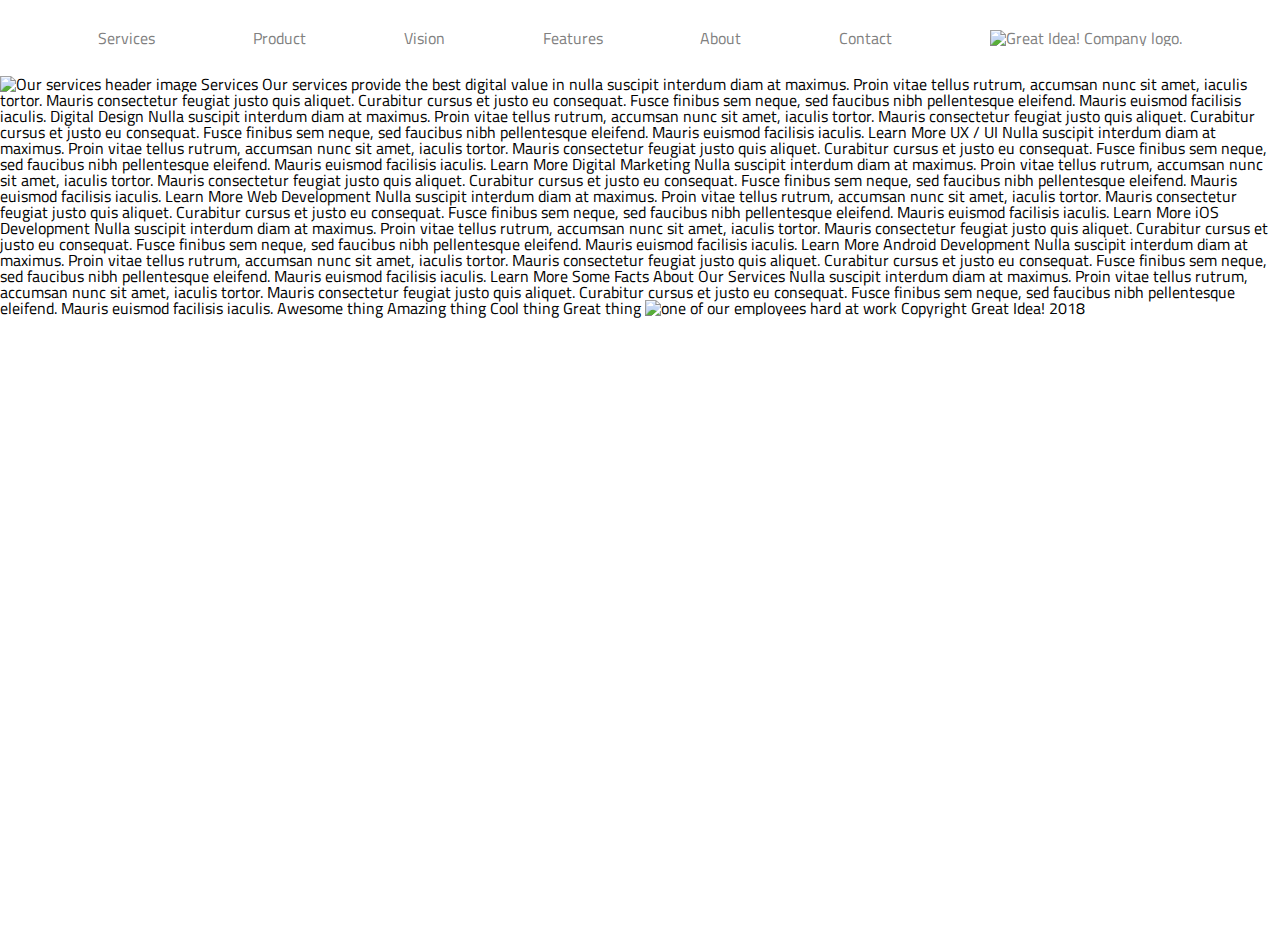
==== great-idea/services.html @ c10291b5 "adds services page link to nav bar; adds nav semantics to services page" ====
<!doctype html>

<html lang="en">
<head>
  <meta charset="utf-8">

  <title>Great Idea! - Services</title>

  <link href="https://fonts.googleapis.com/css?family=Bangers|Titillium+Web" rel="stylesheet">
  <link rel="stylesheet" href="css/index.css">

  <!--[if lt IE 9]>
    <script src="https://cdnjs.cloudflare.com/ajax/libs/html5shiv/3.7.3/html5shiv.js"></script>
  <![endif]-->
</head>

<body>

<nav>
<a href="services.html">Services</a>
<a href="">Product</a>
<a href="">Vision</a>
<a href="">Features</a>
<a href="">About</a>
<a href="">Contact</a>
<img class="logo" src="img/logo.png" alt="Great Idea! Company logo.">
</nav>


<img class="services-header-img" src="img/services-header.jpg" alt="Our services header image">

Services

Our services provide the best digital value in nulla suscipit interdum diam at maximus. Proin vitae tellus rutrum, accumsan nunc sit amet, iaculis tortor. Mauris consectetur feugiat justo quis aliquet. Curabitur cursus et justo eu consequat. Fusce finibus sem neque, sed faucibus nibh pellentesque eleifend. Mauris euismod facilisis iaculis.


Digital Design

Nulla suscipit interdum diam at maximus. Proin vitae tellus rutrum, accumsan nunc sit amet, iaculis tortor. Mauris consectetur feugiat justo quis aliquet. Curabitur cursus et justo eu consequat. Fusce finibus sem neque, sed faucibus nibh pellentesque
eleifend. Mauris euismod facilisis iaculis.

Learn More



UX / UI

Nulla suscipit interdum diam at maximus. Proin vitae tellus rutrum, accumsan nunc sit amet, iaculis tortor. Mauris consectetur feugiat justo quis aliquet. Curabitur cursus et justo eu consequat. Fusce finibus sem neque, sed faucibus nibh pellentesque
eleifend. Mauris euismod facilisis iaculis.

Learn More



Digital Marketing

Nulla suscipit interdum diam at maximus. Proin vitae tellus rutrum, accumsan nunc sit amet, iaculis tortor. Mauris consectetur feugiat justo quis aliquet. Curabitur cursus et justo eu consequat. Fusce finibus sem neque, sed faucibus nibh pellentesque
eleifend. Mauris euismod facilisis iaculis.

Learn More



Web Development

Nulla suscipit interdum diam at maximus. Proin vitae tellus rutrum, accumsan nunc sit amet, iaculis tortor. Mauris consectetur feugiat justo quis aliquet. Curabitur cursus et justo eu consequat. Fusce finibus sem neque, sed faucibus nibh pellentesque
eleifend. Mauris euismod facilisis iaculis.

Learn More



iOS Development

Nulla suscipit interdum diam at maximus. Proin vitae tellus rutrum, accumsan nunc sit amet, iaculis tortor. Mauris consectetur feugiat justo quis aliquet. Curabitur cursus et justo eu consequat. Fusce finibus sem neque, sed faucibus nibh pellentesque
eleifend. Mauris euismod facilisis iaculis.

Learn More



Android Development

Nulla suscipit interdum diam at maximus. Proin vitae tellus rutrum, accumsan nunc sit amet, iaculis tortor. Mauris consectetur feugiat justo quis aliquet. Curabitur cursus et justo eu consequat. Fusce finibus sem neque, sed faucibus nibh pellentesque
eleifend. Mauris euismod facilisis iaculis.

Learn More


Some Facts About Our Services

Nulla suscipit interdum diam at maximus. Proin vitae tellus rutrum, accumsan nunc sit amet, iaculis tortor. Mauris consectetur feugiat justo quis aliquet. Curabitur cursus et justo eu consequat. Fusce finibus sem neque, sed faucibus nibh pellentesque
eleifend. Mauris euismod facilisis iaculis.


Awesome thing
Amazing thing
Cool thing
Great thing

<img class="services-info-img" src="img/services-info.png" alt="one of our employees hard at work">

Copyright Great Idea! 2018

</body>

</html>
---- great-idea/css/index.css ----
/* http://meyerweb.com/eric/tools/css/reset/ 
   v2.0 | 20110126
   License: none (public domain)
*/

html, body, div, span, applet, object, iframe,
h1, h2, h3, h4, h5, h6, p, blockquote, pre,
a, abbr, acronym, address, big, cite, code,
del, dfn, em, img, ins, kbd, q, s, samp,
small, strike, strong, sub, sup, tt, var,
b, u, i, center,
dl, dt, dd, ol, ul, li,
fieldset, form, label, legend,
table, caption, tbody, tfoot, thead, tr, th, td,
article, aside, canvas, details, embed,
figure, figcaption, footer, header, hgroup,
menu, nav, output, ruby, section, summary,
time, mark, audio, video {
    margin: 0;
    padding: 0;
    border: 0;
    font-size: 100%;
    font: inherit;
    vertical-align: baseline;
}

/* HTML5 display-role reset for older browsers */
article, aside, details, figcaption, figure,
footer, header, hgroup, menu, nav, section {
    display: block;
}

body {
    line-height: 1;
}

ol, ul {
    list-style: none;
}

blockquote, q {
    quotes: none;
}

blockquote:before, blockquote:after,
q:before, q:after {
    content: '';
    content: none;
}

table {
    border-collapse: collapse;
    border-spacing: 0;
}

/* Set every element's box-sizing to border-box */
* {
    box-sizing: border-box;
}

html, body {
    height: 100%;
    font-family: 'Titillium Web', sans-serif;
}

h1, h2, h3, h4, h5 {
    font-family: 'Bangers', cursive;
    letter-spacing: 1px;
    margin-bottom: 15px;
}

/* Copy and paste your work from yesterday here and start to refactor into flexbox */


nav {
    /*text-align: center;*/
    width: 100%;
    margin: 30px 0px;
    display: flex;
    justify-content: space-evenly;
    align-items: center;
}

a, .logo {
    color: gray;
    text-decoration: none;
}


header {
    width: 100%;
    text-align: center;
    display: flex;
    flex-direction: row;
    justify-content: center;
    align-items: center;
}

#header-left {
    flex-direction: column;
}

h1 {
    font-size: 50px;
}


button {
    display: block;
    margin: 0 auto;
    width: 125px;
    border: 2px solid black;
    text-align: center;
    text-decoration: none;
    align-self: center;
}

hr {
    width: 876px;
}

.text-block-holder {
    text-align: center;
    width: 100%;
    margin: 30px 10px;
    display: flex;
    align-items: center;
    justify-content: center;
}

h2 {
    font-size: 30px;
}

.big-text-block {
    width: 438px;
    text-align: left;
}

.small-text-block {
    width: 292px;
    text-align: left;
    margin-bottom: 10px;
}

.middle-img {
    display: block;
    margin: 0px auto;
}

.bottom {
    text-align: center;
    width: 100%;
}

.contact {
    text-align: left;
}

footer {
    text-align: center;
}
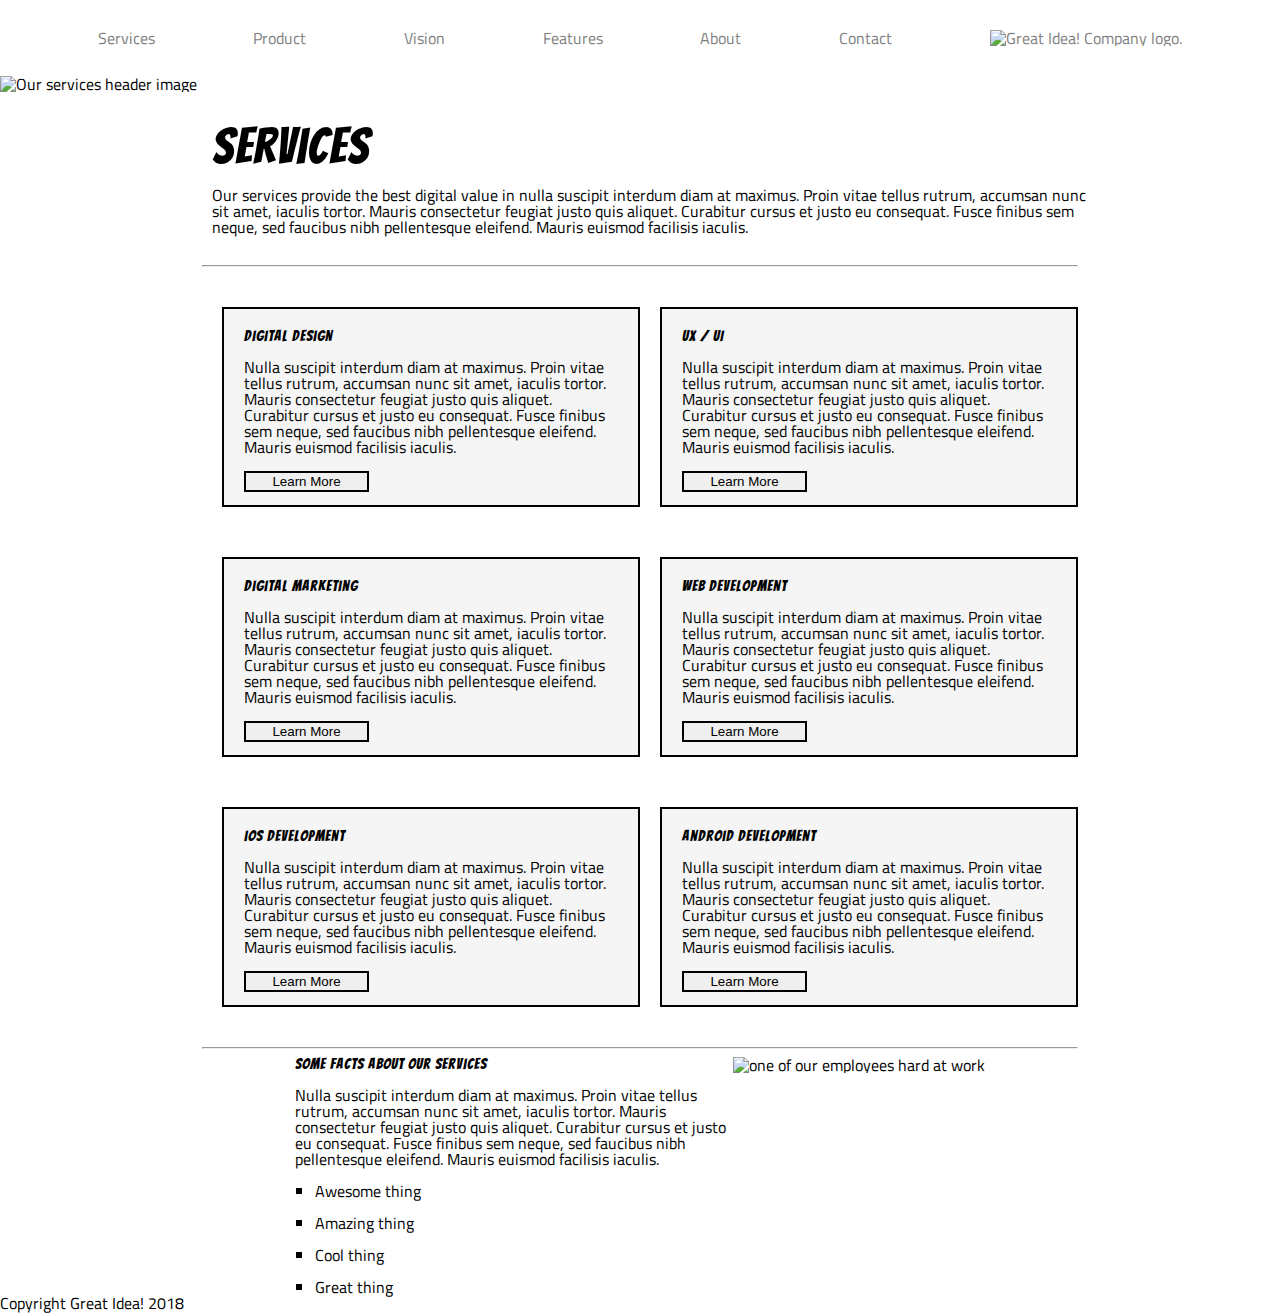
==== commit 10e99bf1: "finishes styling for substantially all of services page; still some glitches that need fixing" ====
--- a/great-idea/services.html
+++ b/great-idea/services.html
@@ -2,104 +2,137 @@
 
 <html lang="en">
 <head>
-  <meta charset="utf-8">
+    <meta charset="utf-8">
 
-  <title>Great Idea! - Services</title>
+    <title>Great Idea! - Services</title>
 
-  <link href="https://fonts.googleapis.com/css?family=Bangers|Titillium+Web" rel="stylesheet">
-  <link rel="stylesheet" href="css/index.css">
+    <link href="https://fonts.googleapis.com/css?family=Bangers|Titillium+Web" rel="stylesheet">
+    <link rel="stylesheet" href="css/index.css">
 
-  <!--[if lt IE 9]>
+    <!--[if lt IE 9]>
     <script src="https://cdnjs.cloudflare.com/ajax/libs/html5shiv/3.7.3/html5shiv.js"></script>
-  <![endif]-->
+    <![endif]-->
 </head>
 
 <body>
 
 <nav>
-<a href="services.html">Services</a>
-<a href="">Product</a>
-<a href="">Vision</a>
-<a href="">Features</a>
-<a href="">About</a>
-<a href="">Contact</a>
-<img class="logo" src="img/logo.png" alt="Great Idea! Company logo.">
+    <a href="services.html">Services</a>
+    <a href="">Product</a>
+    <a href="">Vision</a>
+    <a href="">Features</a>
+    <a href="">About</a>
+    <a href="">Contact</a>
+    <a href="index.html"><img class="logo" src="img/logo.png" alt="Great Idea! Company logo."> </a>
 </nav>
 
 
-<img class="services-header-img" src="img/services-header.jpg" alt="Our services header image">
+<img class="middle-img" src="img/services-header.jpg" alt="Our services header image">
+<div class="text-block-holder">
+    <section class="huge-text-block">
+        <h1>Services</h1>
 
-Services
+        <p>Our services provide the best digital value in nulla suscipit interdum diam at maximus. Proin vitae tellus
+            rutrum, accumsan nunc sit amet, iaculis tortor. Mauris consectetur feugiat justo quis aliquet. Curabitur
+            cursus et justo eu consequat. Fusce finibus sem neque, sed faucibus nibh pellentesque eleifend. Mauris
+            euismod facilisis iaculis.</p>
+    </section>
+</div>
 
-Our services provide the best digital value in nulla suscipit interdum diam at maximus. Proin vitae tellus rutrum, accumsan nunc sit amet, iaculis tortor. Mauris consectetur feugiat justo quis aliquet. Curabitur cursus et justo eu consequat. Fusce finibus sem neque, sed faucibus nibh pellentesque eleifend. Mauris euismod facilisis iaculis.
+<hr>
+<section class="text-block-holder">
+    <div class="enclosed-big-text-block">
+        <h2>Digital Design</h2>
 
+        <p>Nulla suscipit interdum diam at maximus. Proin vitae tellus rutrum, accumsan nunc sit amet, iaculis tortor.
+            Mauris consectetur feugiat justo quis aliquet. Curabitur cursus et justo eu consequat. Fusce finibus sem
+            neque, sed faucibus nibh pellentesque
+            eleifend. Mauris euismod facilisis iaculis.</p>
+        <br>
+        <button>Learn More</button>
+    </div>
+    <div class="enclosed-big-text-block">
+        <h2>UX / UI</h2>
+        <p>Nulla suscipit interdum diam at maximus. Proin vitae tellus rutrum, accumsan nunc sit amet, iaculis tortor.
+            Mauris consectetur feugiat justo quis aliquet. Curabitur cursus et justo eu consequat. Fusce finibus sem
+            neque, sed faucibus nibh pellentesque eleifend. Mauris euismod facilisis iaculis.</p>
+        <br>
+        <button>Learn More</button>
+    </div>
+</section>
+<section class="text-block-holder">
+    <div class="enclosed-big-text-block">
+        <h2>Digital Marketing</h2>
 
-Digital Design
+        <p>Nulla suscipit interdum diam at maximus. Proin vitae tellus rutrum, accumsan nunc sit amet, iaculis tortor.
+            Mauris
+            consectetur feugiat justo quis aliquet. Curabitur cursus et justo eu consequat. Fusce finibus sem neque, sed
+            faucibus nibh pellentesque
+            eleifend. Mauris euismod facilisis iaculis.</p>
+        <br>
+        <button>Learn More</button>
+    </div>
+    <div class="enclosed-big-text-block">
+        <h2>Web Development</h2>
 
-Nulla suscipit interdum diam at maximus. Proin vitae tellus rutrum, accumsan nunc sit amet, iaculis tortor. Mauris consectetur feugiat justo quis aliquet. Curabitur cursus et justo eu consequat. Fusce finibus sem neque, sed faucibus nibh pellentesque
-eleifend. Mauris euismod facilisis iaculis.
+        <p>Nulla suscipit interdum diam at maximus. Proin vitae tellus rutrum, accumsan nunc sit amet, iaculis tortor.
+            Mauris
+            consectetur feugiat justo quis aliquet. Curabitur cursus et justo eu consequat. Fusce finibus sem neque, sed
+            faucibus nibh pellentesque
+            eleifend. Mauris euismod facilisis iaculis.</p>
+        <br>
+        <button>Learn More</button>
+    </div>
+</section>
+<section class="text-block-holder">
+    <div class="enclosed-big-text-block">
+        <h2>iOS Development</h2>
 
-Learn More
+        <p>Nulla suscipit interdum diam at maximus. Proin vitae tellus rutrum, accumsan nunc sit amet, iaculis tortor.
+            Mauris
+            consectetur feugiat justo quis aliquet. Curabitur cursus et justo eu consequat. Fusce finibus sem neque, sed
+            faucibus nibh pellentesque
+            eleifend. Mauris euismod facilisis iaculis.</p>
+        <br>
+        <button>Learn More</button>
+    </div>
+    <div class="enclosed-big-text-block">
+        <h2>Android Development</h2>
 
+        <p>Nulla suscipit interdum diam at maximus. Proin vitae tellus rutrum, accumsan nunc sit amet, iaculis tortor.
+            Mauris
+            consectetur feugiat justo quis aliquet. Curabitur cursus et justo eu consequat. Fusce finibus sem neque, sed
+            faucibus nibh pellentesque
+            eleifend. Mauris euismod facilisis iaculis.</p>
+        <br>
+        <button>Learn More</button>
+    </div>
+</section>
+<hr>
+<section class="services-facts">
+    <div class="services-facts-left">
+        <div class="big-text-block">
+            <h2>Some Facts About Our Services</h2>
 
+            <p>Nulla suscipit interdum diam at maximus. Proin vitae tellus rutrum, accumsan nunc sit amet, iaculis
+                tortor. Mauris consectetur feugiat justo quis aliquet. Curabitur cursus et justo eu consequat. Fusce
+                finibus sem neque, sed faucibus nibh pellentesque
+                eleifend. Mauris euismod facilisis iaculis.</p>
 
-UX / UI
-
-Nulla suscipit interdum diam at maximus. Proin vitae tellus rutrum, accumsan nunc sit amet, iaculis tortor. Mauris consectetur feugiat justo quis aliquet. Curabitur cursus et justo eu consequat. Fusce finibus sem neque, sed faucibus nibh pellentesque
-eleifend. Mauris euismod facilisis iaculis.
-
-Learn More
-
-
-
-Digital Marketing
-
-Nulla suscipit interdum diam at maximus. Proin vitae tellus rutrum, accumsan nunc sit amet, iaculis tortor. Mauris consectetur feugiat justo quis aliquet. Curabitur cursus et justo eu consequat. Fusce finibus sem neque, sed faucibus nibh pellentesque
-eleifend. Mauris euismod facilisis iaculis.
-
-Learn More
-
-
-
-Web Development
-
-Nulla suscipit interdum diam at maximus. Proin vitae tellus rutrum, accumsan nunc sit amet, iaculis tortor. Mauris consectetur feugiat justo quis aliquet. Curabitur cursus et justo eu consequat. Fusce finibus sem neque, sed faucibus nibh pellentesque
-eleifend. Mauris euismod facilisis iaculis.
-
-Learn More
-
-
-
-iOS Development
-
-Nulla suscipit interdum diam at maximus. Proin vitae tellus rutrum, accumsan nunc sit amet, iaculis tortor. Mauris consectetur feugiat justo quis aliquet. Curabitur cursus et justo eu consequat. Fusce finibus sem neque, sed faucibus nibh pellentesque
-eleifend. Mauris euismod facilisis iaculis.
-
-Learn More
-
-
-
-Android Development
-
-Nulla suscipit interdum diam at maximus. Proin vitae tellus rutrum, accumsan nunc sit amet, iaculis tortor. Mauris consectetur feugiat justo quis aliquet. Curabitur cursus et justo eu consequat. Fusce finibus sem neque, sed faucibus nibh pellentesque
-eleifend. Mauris euismod facilisis iaculis.
-
-Learn More
-
-
-Some Facts About Our Services
-
-Nulla suscipit interdum diam at maximus. Proin vitae tellus rutrum, accumsan nunc sit amet, iaculis tortor. Mauris consectetur feugiat justo quis aliquet. Curabitur cursus et justo eu consequat. Fusce finibus sem neque, sed faucibus nibh pellentesque
-eleifend. Mauris euismod facilisis iaculis.
-
-
-Awesome thing
-Amazing thing
-Cool thing
-Great thing
-
-<img class="services-info-img" src="img/services-info.png" alt="one of our employees hard at work">
-
+            <br>
+            <ul>
+                <li>Awesome thing</li>
+                <br>
+                <li>Amazing thing</li>
+                <br>
+                <li>Cool thing</li>
+                <br>
+                <li>Great thing</li>
+            </ul>
+        </div>
+    </div>
+    <img class="services-info-img" src="img/services-info.png" alt="one of our employees hard at work">
+</section>
 Copyright Great Idea! 2018
 
 </body>
--- a/great-idea/css/index.css
+++ b/great-idea/css/index.css
@@ -106,17 +106,15 @@
 
 
 button {
-    display: block;
-    margin: 0 auto;
     width: 125px;
     border: 2px solid black;
-    text-align: center;
     text-decoration: none;
-    align-self: center;
+    align-self: flex-start;
 }
 
 hr {
     width: 876px;
+    color: black;
 }
 
 .text-block-holder {
@@ -129,7 +127,12 @@
 }
 
 h2 {
-    font-size: 30px;
+    font-size: 15px;
+}
+
+.huge-text-block {
+    width: 876px;
+    text-align: left;
 }
 
 .big-text-block {
@@ -137,11 +140,29 @@
     text-align: left;
 }
 
+.enclosed-big-text-block {
+    width: 418px;
+    height: 200px;
+    text-align: left;
+    margin: 10px;
+    padding: 20px;
+    background: whitesmoke;
+    border: 2px solid black;
+    display: flex;
+    flex-direction: column;
+    justify-content: flex-start;
+    align-items: flex-start;
+    align-content: flex-start;
+
+}
+
 .small-text-block {
     width: 292px;
-    text-align: left;
-    margin-bottom: 10px;
-}
+    height: 100px;
+    text-align: left;
+    margin: 10px;
+}
+
 
 .middle-img {
     display: block;
@@ -157,6 +178,24 @@
     text-align: left;
 }
 
+.services-facts {
+    width: 100%;
+    text-align: left;
+    display: flex;
+    flex-direction: row;
+    justify-content: center;
+    align-items: flex-start;
+}
+
+#services-facts-left {
+    flex-direction: column;
+}
+
+ul{
+   list-style-type: square;
+    margin-left: 20px;
+}
+
 footer {
     text-align: center;
 }
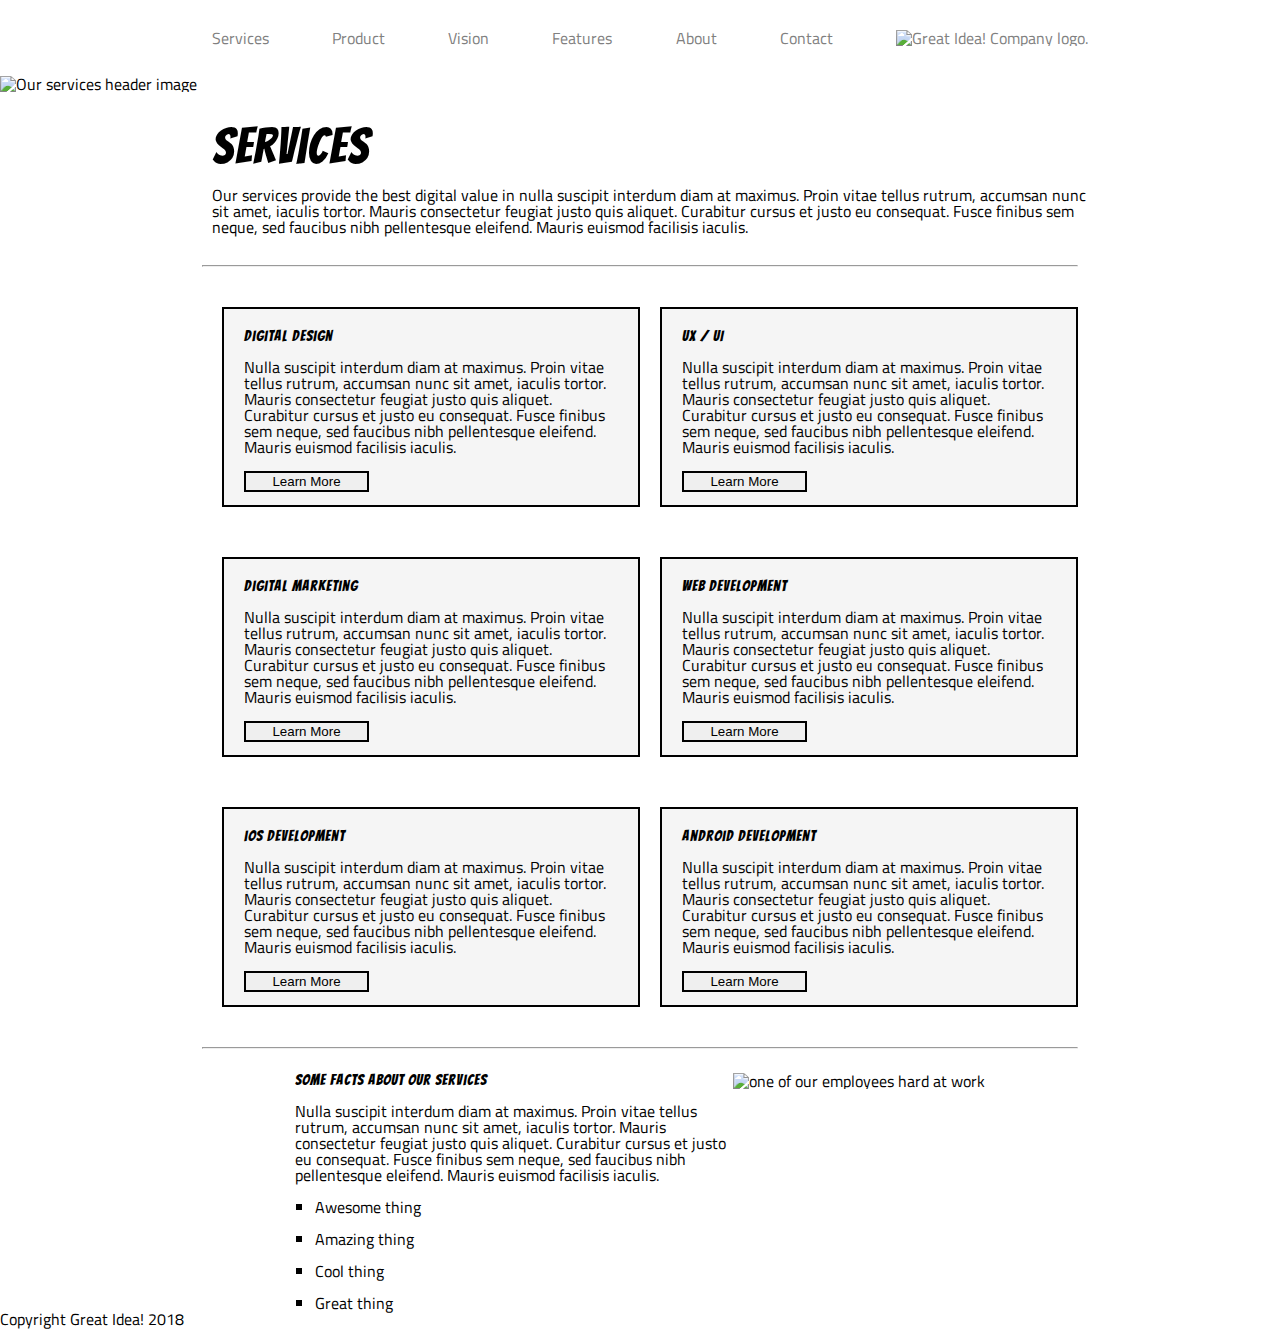
==== commit 525d9224: "improves styling for both services page and index page" ====
--- a/great-idea/services.html
+++ b/great-idea/services.html
@@ -15,7 +15,7 @@
 </head>
 
 <body>
-
+<div class="text-block-holder">
 <nav>
     <a href="services.html">Services</a>
     <a href="">Product</a>
@@ -25,7 +25,7 @@
     <a href="">Contact</a>
     <a href="index.html"><img class="logo" src="img/logo.png" alt="Great Idea! Company logo."> </a>
 </nav>
-
+</div>
 
 <img class="middle-img" src="img/services-header.jpg" alt="Our services header image">
 <div class="text-block-holder">
@@ -109,6 +109,7 @@
     </div>
 </section>
 <hr>
+<br>
 <section class="services-facts">
     <div class="services-facts-left">
         <div class="big-text-block">
--- a/great-idea/css/index.css
+++ b/great-idea/css/index.css
@@ -73,12 +73,9 @@
 
 
 nav {
-    /*text-align: center;*/
-    width: 100%;
-    margin: 30px 0px;
+    width: 876px;
     display: flex;
-    justify-content: space-evenly;
-    align-items: center;
+    justify-content: space-between;
 }
 
 a, .logo {
@@ -91,7 +88,6 @@
     width: 100%;
     text-align: center;
     display: flex;
-    flex-direction: row;
     justify-content: center;
     align-items: center;
 }
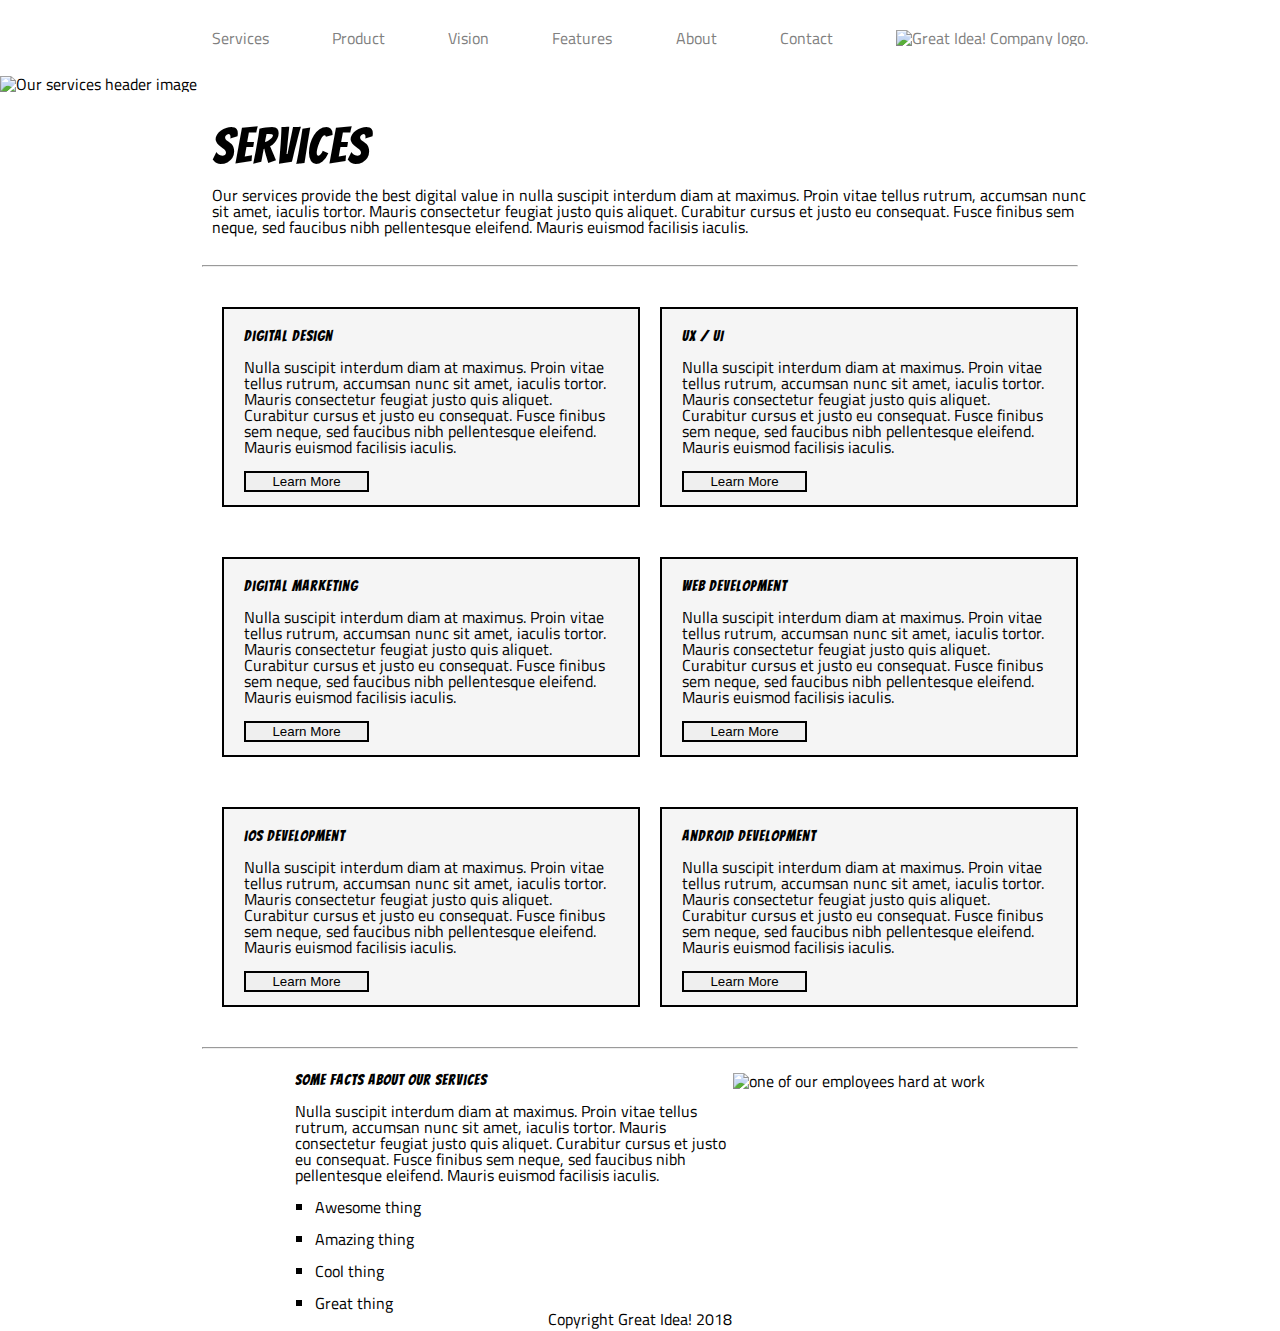
==== commit 6b939e74: "fixes footer on services page" ====
--- a/great-idea/services.html
+++ b/great-idea/services.html
@@ -134,7 +134,9 @@
     </div>
     <img class="services-info-img" src="img/services-info.png" alt="one of our employees hard at work">
 </section>
-Copyright Great Idea! 2018
+<footer>
+    Copyright Great Idea! 2018
+</footer>
 
 </body>
 
